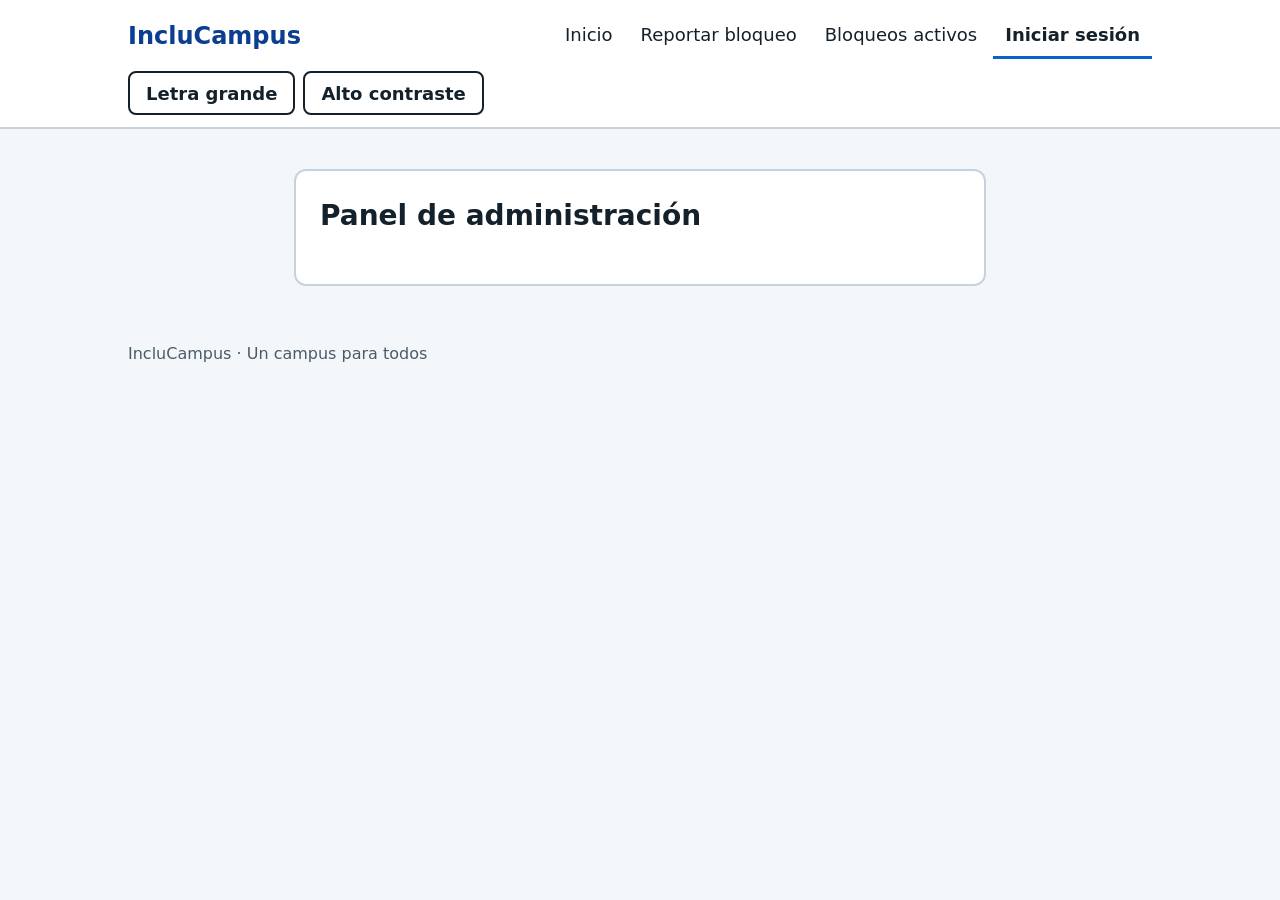
==== src/main/resources/static/admin.html @ f71d5226 "Correciones en reportar.html y creacion de contenido de admin.html" ====
<!DOCTYPE html>
<html lang="es">
<head>
    <meta charset="UTF-8">
    <meta name="viewport" content="width=device-width, initial-scale=1">
    <title>IncluCampus - Iniciar sesión</title>
    <link rel="stylesheet" href="css/estilos.css">
</head>
<body>
<a class="salto" href="#contenido">Saltar al contenido</a>

<header class="cabecera">
    <div class="cabecera__fila">
        <a class="marca" href="index.html">IncluCampus</a>

        <nav aria-label="Principal">
            <ul class="menu">
                <li><a href="index.html">Inicio</a></li>
                <li><a href="reportar.html">Reportar bloqueo</a></li>
                <li><a href="bloqueos.html">Bloqueos activos</a></li>
                <li><a href="login.html" aria-current="page">Iniciar sesión</a></li>
            </ul>
        </nav>

        <div class="herramientas" role="group" aria-label="Opciones de accesibilidad">
            <button type="button" id="btn-letra" aria-pressed="false">Letra grande</button>
            <button type="button" id="btn-contraste" aria-pressed="false">Alto contraste</button>
        </div>
    </div>
</header>

<main id="contenido" tabindex="-1">
    <section class="tarjeta" aria-labelledby="titulo-admin">
        <h1 id="titulo-admin">Panel de administración</h1>

        <p id="aviso-acceso" class="mensaje mensaje--error" role="alert" hidden>
            Esta opción es exclusiva para el equipo de mantenimiento.
            <a href="login.html">Inicia sesión como administrador</a>.
        </p>

        <div id="panel" hidden>
            <p>Sesión iniciada como <strong id="nombre-admin"></strong>.</p>
            <ul>
                <li><a href="bloqueos.html">Gestionar bloqueos activos</a></li>
            </ul>
            <button type="button" id="btn-salir" class="boton">Cerrar sesión</button>
        </div>
    </section>
</main>

<footer class="pie">IncluCampus · Un campus para todos</footer>

<script src="js/accesibilidad.js"></script>
<script src="js/admin.js"></script>
</body>
</html>
---- src/main/resources/static/css/estilos.css ----
/* ===== Colores (variables) =====
   Todos los colores están aquí. El modo alto contraste solo cambia estas variables. */
:root {
  --fondo: #F4F7FA;
  --superficie: #FFFFFF;
  --texto: #14212B;
  --texto-suave: #4A5B68;
  --azul: #0B3D91;
  --acento: #0A64C8;
  --texto-boton: #FFFFFF;
  --borde: #C7D3DC;
  --enfoque: #0A64C8;
  --alerta: #A63D00;
}

html.alto-contraste {
  --fondo: #000000;
  --superficie: #000000;
  --texto: #FFFFFF;
  --texto-suave: #FFFFFF;
  --azul: #FFD400;
  --acento: #FFD400;
  --texto-boton: #000000;
  --borde: #FFFFFF;
  --enfoque: #FFD400;
  --alerta: #FFD400;
}

/* ===== Base ===== */
html { font-size: 100%; }
html.letra-grande { font-size: 125%; }

body {
  margin: 0;
  background: var(--fondo);
  color: var(--texto);
  font-family: system-ui, "Segoe UI", Arial, sans-serif;
  font-size: 1.125rem;
  line-height: 1.5;
}

a { color: var(--azul); }

:focus-visible {
  outline: 3px solid var(--enfoque);
  outline-offset: 2px;
}

/* Enlace para saltar el menú (se ve solo al usar Tab) */
.salto {
  position: absolute;
  left: -999px;
  top: 0;
}
.salto:focus {
  left: 0.5rem;
  top: 0.5rem;
  z-index: 10;
  background: var(--superficie);
  padding: 0.75rem 1rem;
}

/* ===== Cabecera ===== */
.cabecera {
  background: var(--superficie);
  border-bottom: 2px solid var(--borde);
}
.cabecera__fila {
  max-width: 64rem;
  margin: 0 auto;
  padding: 0.75rem 1rem;
  display: flex;
  flex-wrap: wrap;
  align-items: center;
  justify-content: space-between;
  gap: 0.75rem 1.5rem;
}
.marca {
  font-size: 1.5rem;
  font-weight: 700;
  text-decoration: none;
}
.menu {
  list-style: none;
  margin: 0;
  padding: 0;
  display: flex;
  flex-wrap: wrap;
  gap: 0.25rem;
}
.menu a {
  display: inline-flex;
  align-items: center;
  min-height: 2.75rem;
  padding: 0 0.75rem;
  color: var(--texto);
  text-decoration: none;
}
.menu a:hover { text-decoration: underline; }
.menu a[aria-current="page"] {
  font-weight: 700;
  border-bottom: 3px solid var(--acento);
}

.herramientas { display: flex; flex-wrap: wrap; gap: 0.5rem; }
.herramientas button {
  min-height: 2.75rem;
  padding: 0 1rem;
  font: inherit;
  font-weight: 600;
  color: var(--texto);
  background: var(--superficie);
  border: 2px solid var(--texto);
  border-radius: 8px;
  cursor: pointer;
}
.herramientas button[aria-pressed="true"] {
  background: var(--texto);
  color: var(--superficie);
}

/* ===== Contenido ===== */
main {
  max-width: 64rem;
  margin: 0 auto;
  padding: 1rem;
}
main > h1 { font-size: 2rem; margin: 1rem 0 0.5rem; }

.banner img {
  display: block;
  width: 100%;
  height: auto;
  border-radius: 12px;
}

.tarjeta {
  max-width: 40rem;
  margin: 1.5rem auto;
  padding: 1.5rem;
  background: var(--superficie);
  border: 2px solid var(--borde);
  border-radius: 12px;
}
.tarjeta h1 { margin-top: 0; font-size: 1.75rem; }
.tarjeta h2 { margin-top: 0; font-size: 1.5rem; }

/* ===== Formularios ===== */
.campo { margin: 0 0 1.25rem; padding: 0; border: 0; min-width: 0; }
.campo label, .campo legend {
  display: block;
  margin-bottom: 0.35rem;
  padding: 0;
  font-weight: 700;
}
.campo select,
.campo input[type="text"],
.campo input[type="password"] {
  width: 100%;
  box-sizing: border-box;
  min-height: 3rem;
  padding: 0 0.5rem;
  font: inherit;
  color: var(--texto);
  background: var(--superficie);
  border: 2px solid var(--texto-suave);
  border-radius: 8px;
}
.campo .opcion {
  display: flex;
  align-items: center;
  gap: 0.75rem;
  min-height: 2.75rem;
  margin: 0;
  font-weight: 400;
}
.opcion input {
  width: 1.25rem;
  height: 1.25rem;
  margin: 0;
  accent-color: var(--acento);
}

.ayuda { margin: 0.25rem 0 0; font-size: 1rem; color: var(--texto-suave); }

.boton {
  display: inline-flex;
  align-items: center;
  justify-content: center;
  min-height: 3rem;
  padding: 0 1.5rem;
  font: inherit;
  font-weight: 700;
  color: var(--texto-boton);
  background: var(--acento);
  border: 2px solid var(--acento);
  border-radius: 8px;
  cursor: pointer;
}
.boton:hover { background: var(--azul); border-color: var(--azul); }

/* Mensajes: llevan texto (no solo color) para que se entiendan sin ver el color */
.mensaje { margin: 1rem 0 0; padding: 0.75rem 1rem; border: 2px solid var(--borde); border-radius: 8px; }
.mensaje:empty { display: none; }
.mensaje--error { border-color: var(--alerta); }

/* ===== Login ===== */
.login {
  display: grid;
  grid-template-columns: repeat(auto-fit, minmax(18rem, 1fr));
  gap: 1.5rem;
  margin: 1.5rem 0;
}
.login .tarjeta { max-width: none; margin: 0; }

/* ===== Pie ===== */
.pie {
  max-width: 64rem;
  margin: 0 auto;
  padding: 1rem;
  color: var(--texto-suave);
  font-size: 1rem;
}
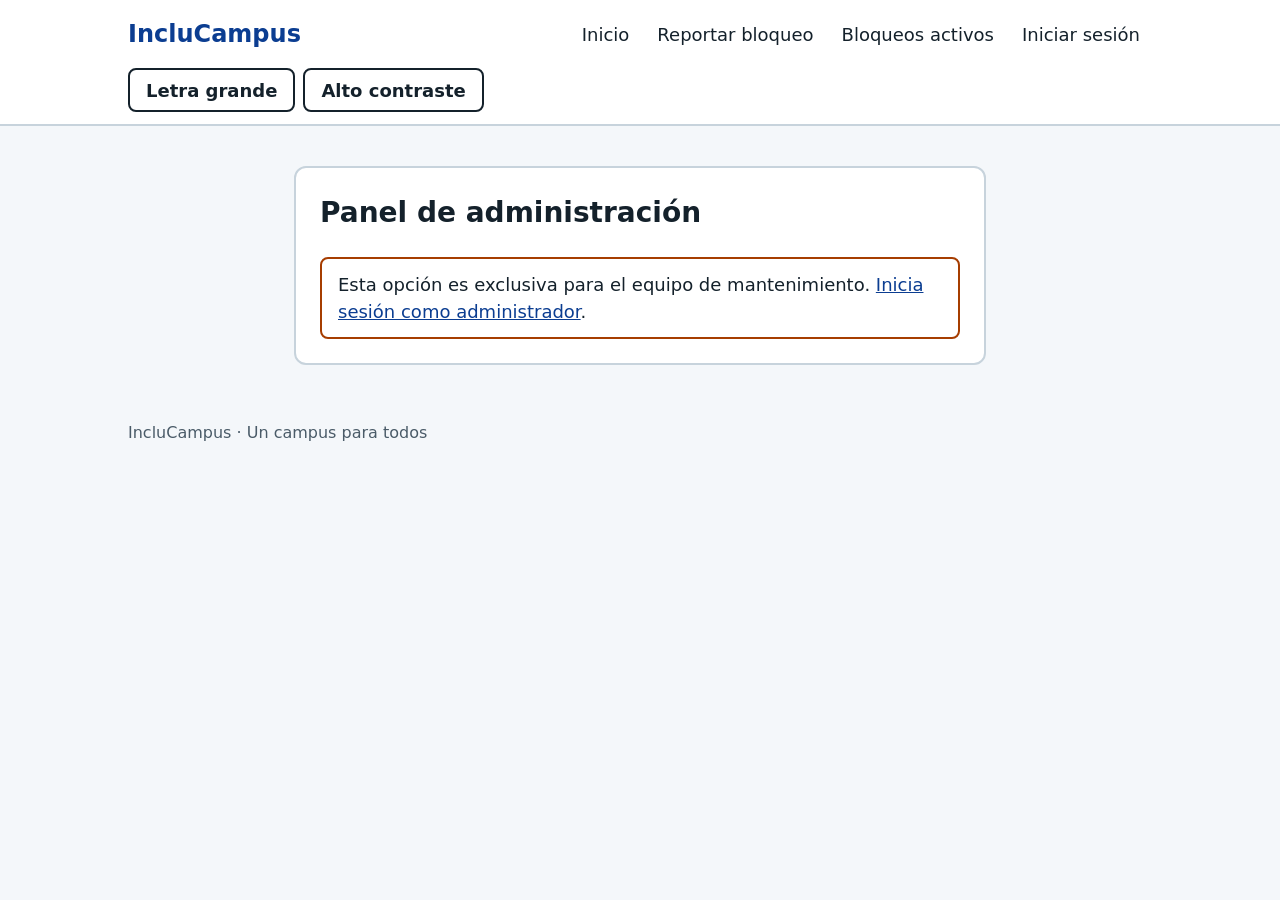
==== commit 39f43d1b: "Correcion Del inicio de sesion como admin" ====
--- a/src/main/resources/static/admin.html
+++ b/src/main/resources/static/admin.html
@@ -3,7 +3,7 @@
 <head>
     <meta charset="UTF-8">
     <meta name="viewport" content="width=device-width, initial-scale=1">
-    <title>IncluCampus - Iniciar sesión</title>
+    <title>IncluCampus - Panel de administración</title>
     <link rel="stylesheet" href="css/estilos.css">
 </head>
 <body>
@@ -18,7 +18,7 @@
                 <li><a href="index.html">Inicio</a></li>
                 <li><a href="reportar.html">Reportar bloqueo</a></li>
                 <li><a href="bloqueos.html">Bloqueos activos</a></li>
-                <li><a href="login.html" aria-current="page">Iniciar sesión</a></li>
+                <li><a href="login.html">Iniciar sesión</a></li>
             </ul>
         </nav>
 
@@ -51,6 +51,7 @@
 <footer class="pie">IncluCampus · Un campus para todos</footer>
 
 <script src="js/accesibilidad.js"></script>
+<script src="js/sesion.js"></script>
 <script src="js/admin.js"></script>
 </body>
 </html>
--- a/src/main/resources/static/css/estilos.css
+++ b/src/main/resources/static/css/estilos.css
@@ -27,8 +27,13 @@
 }
 
 /* ===== Base ===== */
-html { font-size: 100%; }
+html { font-size: 100%; scroll-behavior: smooth; }
 html.letra-grande { font-size: 125%; }
+
+/* Si la persona pidió menos animaciones en su sistema, el desplazamiento es directo */
+@media (prefers-reduced-motion: reduce) {
+  html { scroll-behavior: auto; }
+}
 
 body {
   margin: 0;
@@ -44,6 +49,16 @@
 :focus-visible {
   outline: 3px solid var(--enfoque);
   outline-offset: 2px;
+}
+
+/* Texto que solo leen los lectores de pantalla (no se ve) */
+.solo-lectores {
+  position: absolute;
+  width: 1px;
+  height: 1px;
+  overflow: hidden;
+  clip: rect(0 0 0 0);
+  white-space: nowrap;
 }
 
 /* Enlace para saltar el menú (se ve solo al usar Tab) */
@@ -127,6 +142,7 @@
 }
 main > h1 { font-size: 2rem; margin: 1rem 0 0.5rem; }
 
+.banner { position: relative; }
 .banner img {
   display: block;
   width: 100%;
@@ -134,6 +150,18 @@
   border-radius: 12px;
 }
 
+/* Enlace transparente que cubre el botón "Comienza ahora" dibujado en la imagen */
+.banner__comenzar {
+  position: absolute;
+  left: 6.6%;
+  top: 69.2%;
+  width: 18.3%;
+  height: 8.6%;
+  border-radius: 999px;
+}
+.banner__comenzar:hover { background: rgba(255, 255, 255, 0.15); }
+.banner__comenzar:focus-visible { outline-offset: 3px; }
+
 .tarjeta {
   max-width: 40rem;
   margin: 1.5rem auto;
@@ -143,6 +171,7 @@
   border-radius: 12px;
 }
 .tarjeta h1 { margin-top: 0; font-size: 1.75rem; }
+.tarjeta h1:focus { outline: none; }
 .tarjeta h2 { margin-top: 0; font-size: 1.5rem; }
 
 /* ===== Formularios ===== */
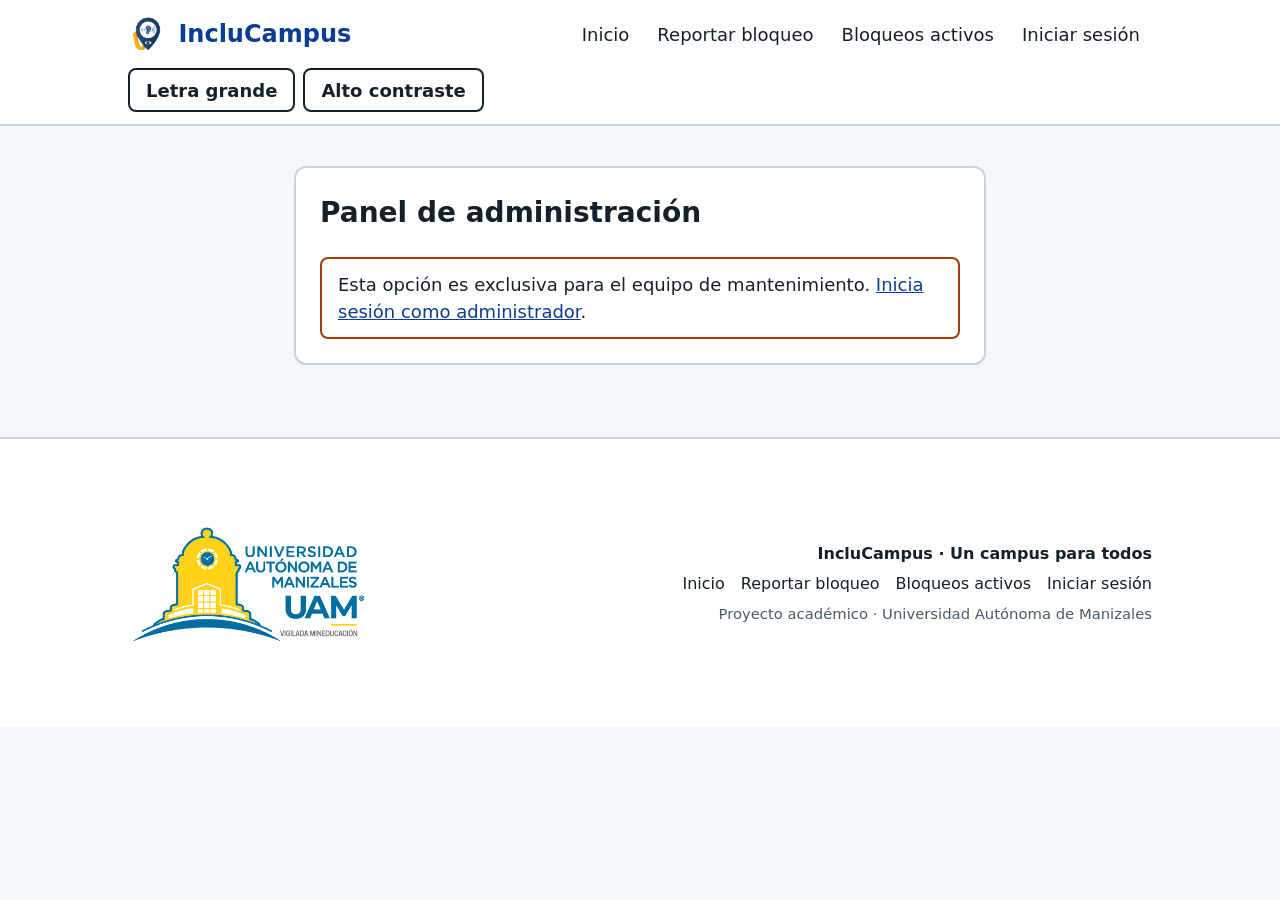
==== commit e7ff064d: "Frontend: Footer añadido y logo en navbar en todas las pestañas" ====
--- a/src/main/resources/static/admin.html
+++ b/src/main/resources/static/admin.html
@@ -11,7 +11,10 @@
 
 <header class="cabecera">
     <div class="cabecera__fila">
-        <a class="marca" href="index.html">IncluCampus</a>
+        <a class="marca" href="index.html">
+            <img class="marca__logo" src="img/LogoIC.png" alt="" width="40" height="40">
+            <span>IncluCampus</span>
+        </a>
 
         <nav aria-label="Principal">
             <ul class="menu">
@@ -47,9 +50,24 @@
         </div>
     </section>
 </main>
+<footer class="pie">
+    <div class="pie__fila">
+        <div class="pie__izquierda">
+            <img class="pie__logo-uam" src="img/LogoUAM.png" alt="Universidad Autónoma de Manizales - UAM">
+        </div>
 
-<footer class="pie">IncluCampus · Un campus para todos</footer>
-
+        <div class="pie__derecha">
+            <p class="pie__titulo">IncluCampus · Un campus para todos</p>
+            <nav class="pie__enlaces" aria-label="Enlaces del pie de página">
+                <a href="index.html">Inicio</a>
+                <a href="reportar.html">Reportar bloqueo</a>
+                <a href="bloqueos.html">Bloqueos activos</a>
+                <a href="login.html">Iniciar sesión</a>
+            </nav>
+            <p class="pie__copy">Proyecto académico · Universidad Autónoma de Manizales</p>
+        </div>
+    </div>
+</footer>
 <script src="js/accesibilidad.js"></script>
 <script src="js/sesion.js"></script>
 <script src="js/admin.js"></script>
--- a/src/main/resources/static/css/estilos.css
+++ b/src/main/resources/static/css/estilos.css
@@ -91,9 +91,19 @@
   gap: 0.75rem 1.5rem;
 }
 .marca {
+  display: inline-flex;
+  align-items: center;
+  gap: 0.65rem;
   font-size: 1.5rem;
   font-weight: 700;
   text-decoration: none;
+}
+.marca__logo {
+  display: block;
+  width: 2.5rem;
+  height: 2.5rem;
+  object-fit: contain;
+  flex-shrink: 0;
 }
 .menu {
   list-style: none;
@@ -244,9 +254,81 @@
 
 /* ===== Pie ===== */
 .pie {
+  margin-top: 2rem;
+  background: var(--superficie);
+  border-top: 2px solid var(--borde);
+  color: var(--texto-suave);
+  font-size: 1rem;
+}
+.pie__fila {
   max-width: 64rem;
   margin: 0 auto;
-  padding: 1rem;
-  color: var(--texto-suave);
-  font-size: 1rem;
+  padding: 1.5rem 1rem;
+  display: flex;
+  flex-wrap: wrap;
+  align-items: center;
+  justify-content: space-between;
+  gap: 1.5rem 2rem;
+}
+.pie__izquierda {
+  display: flex;
+  align-items: center;
+}
+.pie__logo-uam {
+  display: block;
+  height: 15rem;
+  width: auto;
+  max-width: 100%;
+  object-fit: contain;
+}
+.pie__derecha {
+  display: flex;
+  flex-direction: column;
+  align-items: flex-end;
+  text-align: right;
+  gap: 0.4rem;
+}
+.pie__titulo {
+  margin: 0;
+  font-weight: 700;
+  color: var(--texto);
+}
+.pie__enlaces {
+  display: flex;
+  flex-wrap: wrap;
+  justify-content: flex-end;
+  gap: 0.5rem 1rem;
+}
+.pie__enlaces a {
+  color: var(--texto);
+  text-decoration: none;
+}
+.pie__enlaces a:hover {
+  text-decoration: underline;
+}
+.pie__copy {
+  margin: 0;
+  font-size: 0.925rem;
+}
+
+/* En alto contraste, enmarcamos ligeramente los PNG con fondo blanco para mantener legibilidad */
+html.alto-contraste .marca__logo,
+html.alto-contraste .pie__logo-uam {
+  background: #FFFFFF;
+  padding: 0.25rem;
+  border-radius: 6px;
+}
+
+@media (max-width: 40rem) {
+  .pie__fila {
+    flex-direction: column;
+    align-items: flex-start;
+  }
+  .pie__derecha {
+    align-items: flex-start;
+    text-align: left;
+  }
+  .pie__enlaces {
+    justify-content: flex-start;
+  }
 }
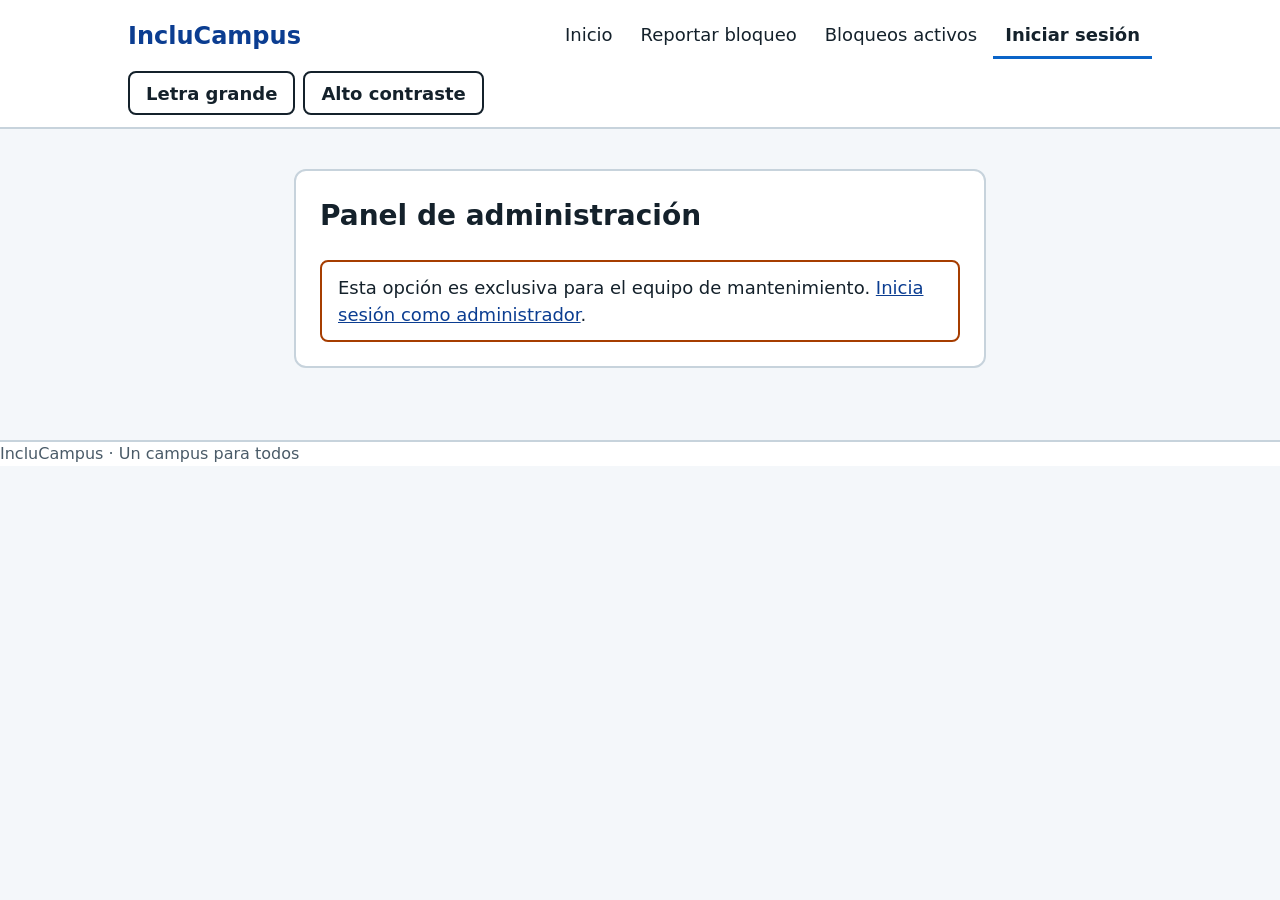
==== commit 5a434ed3: "Bloqueos rediseñados y funcionales" ====
--- a/src/main/resources/static/admin.html
+++ b/src/main/resources/static/admin.html
@@ -11,17 +11,14 @@
 
 <header class="cabecera">
     <div class="cabecera__fila">
-        <a class="marca" href="index.html">
-            <img class="marca__logo" src="img/LogoIC.png" alt="" width="40" height="40">
-            <span>IncluCampus</span>
-        </a>
+        <a class="marca" href="index.html">IncluCampus</a>
 
         <nav aria-label="Principal">
             <ul class="menu">
                 <li><a href="index.html">Inicio</a></li>
                 <li><a href="reportar.html">Reportar bloqueo</a></li>
                 <li><a href="bloqueos.html">Bloqueos activos</a></li>
-                <li><a href="login.html">Iniciar sesión</a></li>
+                <li><a href="login.html" aria-current="page">Iniciar sesión</a></li>
             </ul>
         </nav>
 
@@ -50,26 +47,12 @@
         </div>
     </section>
 </main>
-<footer class="pie">
-    <div class="pie__fila">
-        <div class="pie__izquierda">
-            <img class="pie__logo-uam" src="img/LogoUAM.png" alt="Universidad Autónoma de Manizales - UAM">
-        </div>
 
-        <div class="pie__derecha">
-            <p class="pie__titulo">IncluCampus · Un campus para todos</p>
-            <nav class="pie__enlaces" aria-label="Enlaces del pie de página">
-                <a href="index.html">Inicio</a>
-                <a href="reportar.html">Reportar bloqueo</a>
-                <a href="bloqueos.html">Bloqueos activos</a>
-                <a href="login.html">Iniciar sesión</a>
-            </nav>
-            <p class="pie__copy">Proyecto académico · Universidad Autónoma de Manizales</p>
-        </div>
-    </div>
-</footer>
+<footer class="pie">IncluCampus · Un campus para todos</footer>
+
 <script src="js/accesibilidad.js"></script>
 <script src="js/sesion.js"></script>
+<script src="js/rutas-datos.js"></script>
 <script src="js/admin.js"></script>
 </body>
 </html>
--- a/src/main/resources/static/css/estilos.css
+++ b/src/main/resources/static/css/estilos.css
@@ -252,6 +252,85 @@
 }
 .login .tarjeta { max-width: none; margin: 0; }
 
+/* ===== Botón flotante y menú de accesibilidad ===== */
+.accesibilidad-flotante {
+  position: fixed;
+  right: 1.25rem;
+  bottom: 1.25rem;
+  z-index: 50;
+  display: flex;
+  flex-direction: column;
+  align-items: flex-end;
+  gap: 0.6rem;
+}
+
+.accesibilidad-boton {
+  width: 3.5rem;
+  height: 3.5rem;
+  border-radius: 999px;
+  border: 2px solid var(--texto);
+  background: var(--superficie);
+  color: var(--azul);
+  display: inline-flex;
+  align-items: center;
+  justify-content: center;
+  cursor: pointer;
+  box-shadow: 0 6px 18px rgba(0, 0, 0, 0.16);
+  transition: transform 0.2s ease, background-color 0.2s ease, color 0.2s ease;
+}
+
+.accesibilidad-boton:hover {
+  transform: scale(1.05);
+}
+
+.accesibilidad-boton[aria-expanded="true"] {
+  background: var(--azul);
+  color: var(--texto-boton);
+  border-color: var(--azul);
+}
+
+.accesibilidad-menu {
+  display: flex;
+  flex-direction: column;
+  gap: 0.5rem;
+  padding: 0.75rem;
+  min-width: 12.5rem;
+  background: var(--superficie);
+  border: 2px solid var(--borde);
+  border-radius: 12px;
+  box-shadow: 0 8px 24px rgba(0, 0, 0, 0.18);
+}
+
+.accesibilidad-menu[hidden] {
+  display: none;
+}
+
+.accesibilidad-menu button {
+  min-height: 2.75rem;
+  padding: 0 1rem;
+  font: inherit;
+  font-size: 0.95rem;
+  font-weight: 600;
+  color: var(--texto);
+  background: var(--superficie);
+  border: 2px solid var(--texto);
+  border-radius: 8px;
+  cursor: pointer;
+  text-align: left;
+  white-space: nowrap;
+}
+
+.accesibilidad-menu button[aria-pressed="true"] {
+  background: var(--texto);
+  color: var(--superficie);
+}
+
+html.alto-contraste .accesibilidad-boton,
+html.alto-contraste .accesibilidad-menu {
+  box-shadow: none;
+  border-color: var(--enfoque);
+}
+
 /* ===== Pie ===== */
 .pie {
   margin-top: 2rem;
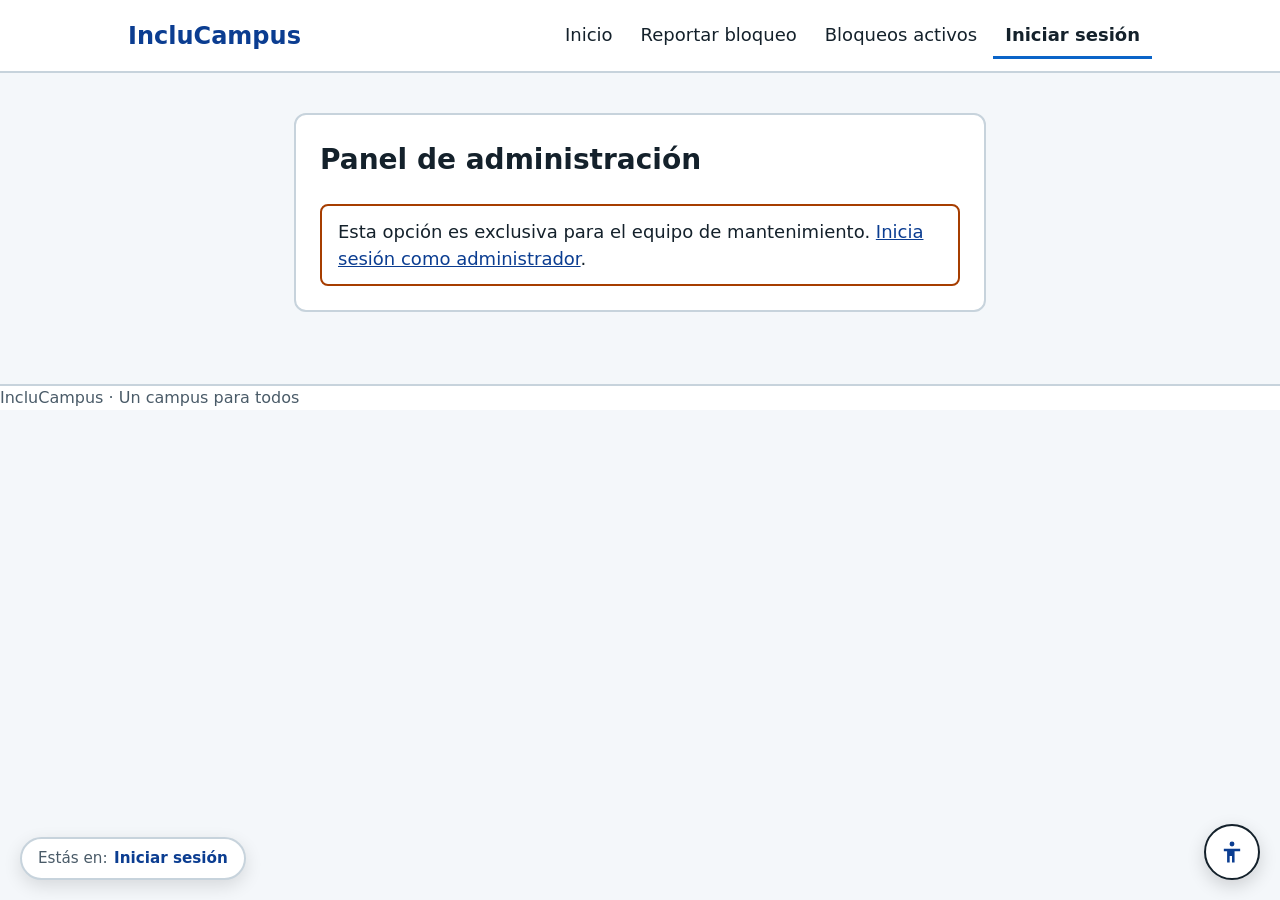
==== commit e141cc3c: "Frontend: Boton de accesibilidad y Ubicacion agregado" ====
--- a/src/main/resources/static/admin.html
+++ b/src/main/resources/static/admin.html
@@ -21,11 +21,6 @@
                 <li><a href="login.html" aria-current="page">Iniciar sesión</a></li>
             </ul>
         </nav>
-
-        <div class="herramientas" role="group" aria-label="Opciones de accesibilidad">
-            <button type="button" id="btn-letra" aria-pressed="false">Letra grande</button>
-            <button type="button" id="btn-contraste" aria-pressed="false">Alto contraste</button>
-        </div>
     </div>
 </header>
 
@@ -47,7 +42,29 @@
         </div>
     </section>
 </main>
+<div class="accesibilidad-flotante">
+    <div id="menu-accesibilidad" class="accesibilidad-menu" role="region" aria-label="Opciones de accesibilidad" hidden>
+        <button type="button" id="btn-letra" aria-pressed="false">Letra grande</button>
+        <button type="button" id="btn-contraste" aria-pressed="false">Alto contraste</button>
+    </div>
 
+    <button type="button"
+            id="btn-accesibilidad-toggle"
+            class="accesibilidad-boton"
+            aria-expanded="false"
+            aria-controls="menu-accesibilidad"
+            aria-label="Abrir opciones de accesibilidad">
+        <!-- Ícono universal de accesibilidad -->
+        <svg viewBox="0 0 24 24" width="28" height="28" aria-hidden="true" fill="currentColor">
+            <circle cx="12" cy="5.2" r="2.1"/>
+            <path d="M5 9.2h14v2.1h-4.8v9.7h-2.2v-5.5h-2v5.5H7.8v-9.7H5V9.2z"/>
+        </svg>
+    </button>
+</div>
+<div class="indicador-pagina" aria-hidden="true">
+    <span class="indicador-pagina__etiqueta">Estás en:</span>
+    <span id="nombre-pagina-actual" class="indicador-pagina__valor">Inicio</span>
+</div>
 <footer class="pie">IncluCampus · Un campus para todos</footer>
 
 <script src="js/accesibilidad.js"></script>
--- a/src/main/resources/static/css/estilos.css
+++ b/src/main/resources/static/css/estilos.css
@@ -331,6 +331,45 @@
   border-color: var(--enfoque);
 }
 
+/* ===== Indicador flotante de ubicación actual ===== */
+.indicador-pagina {
+  position: fixed;
+  left: 1.25rem;
+  bottom: 1.25rem;
+  z-index: 40;
+  display: inline-flex;
+  align-items: center;
+  gap: 0.4rem;
+  padding: 0.65rem 1rem;
+  background: var(--superficie);
+  color: var(--texto);
+  border: 2px solid var(--borde);
+  border-radius: 999px;
+  font-size: 0.95rem;
+  line-height: 1.2;
+  box-shadow: 0 6px 18px rgba(0, 0, 0, 0.12);
+}
+
+.indicador-pagina__etiqueta {
+  color: var(--texto-suave);
+}
+
+.indicador-pagina__valor {
+  font-weight: 700;
+  color: var(--azul);
+}
+
+html.alto-contraste .indicador-pagina {
+  box-shadow: none;
+  border-color: var(--enfoque);
+}
+
+@media (max-width: 40rem) {
+  .indicador-pagina {
+    bottom: 5.25rem; /* evita chocar con el botón flotante de accesibilidad en pantallas pequeñas */
+  }
+}
+
 /* ===== Pie ===== */
 .pie {
   margin-top: 2rem;
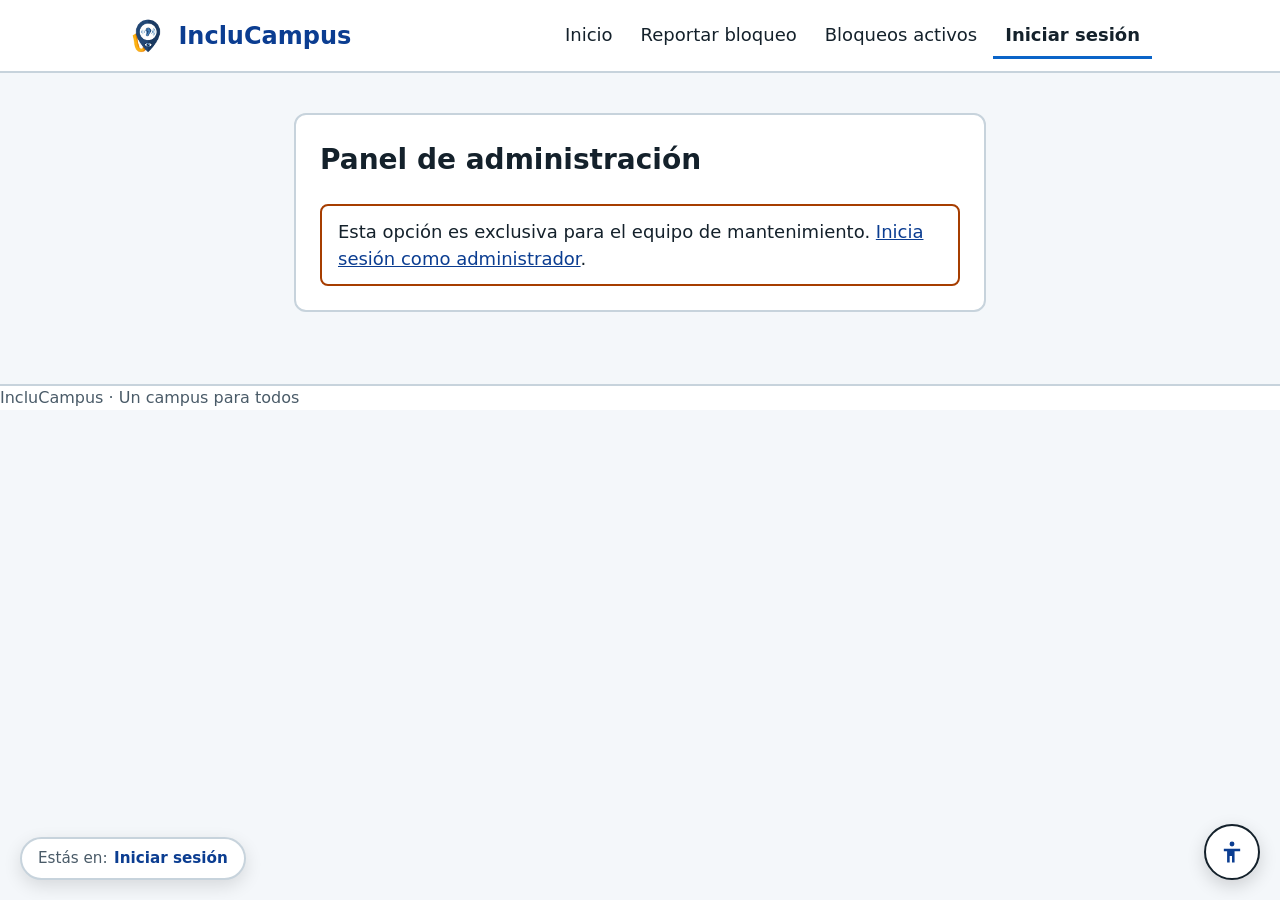
==== commit 731e7249: "Frontend: Logo del navbar en todos los html" ====
--- a/src/main/resources/static/admin.html
+++ b/src/main/resources/static/admin.html
@@ -11,7 +11,10 @@
 
 <header class="cabecera">
     <div class="cabecera__fila">
-        <a class="marca" href="index.html">IncluCampus</a>
+        <a class="marca" href="index.html">
+            <img class="marca__logo" src="img/LogoIC.png" alt="" width="40" height="40">
+            <span>IncluCampus</span>
+        </a>
 
         <nav aria-label="Principal">
             <ul class="menu">
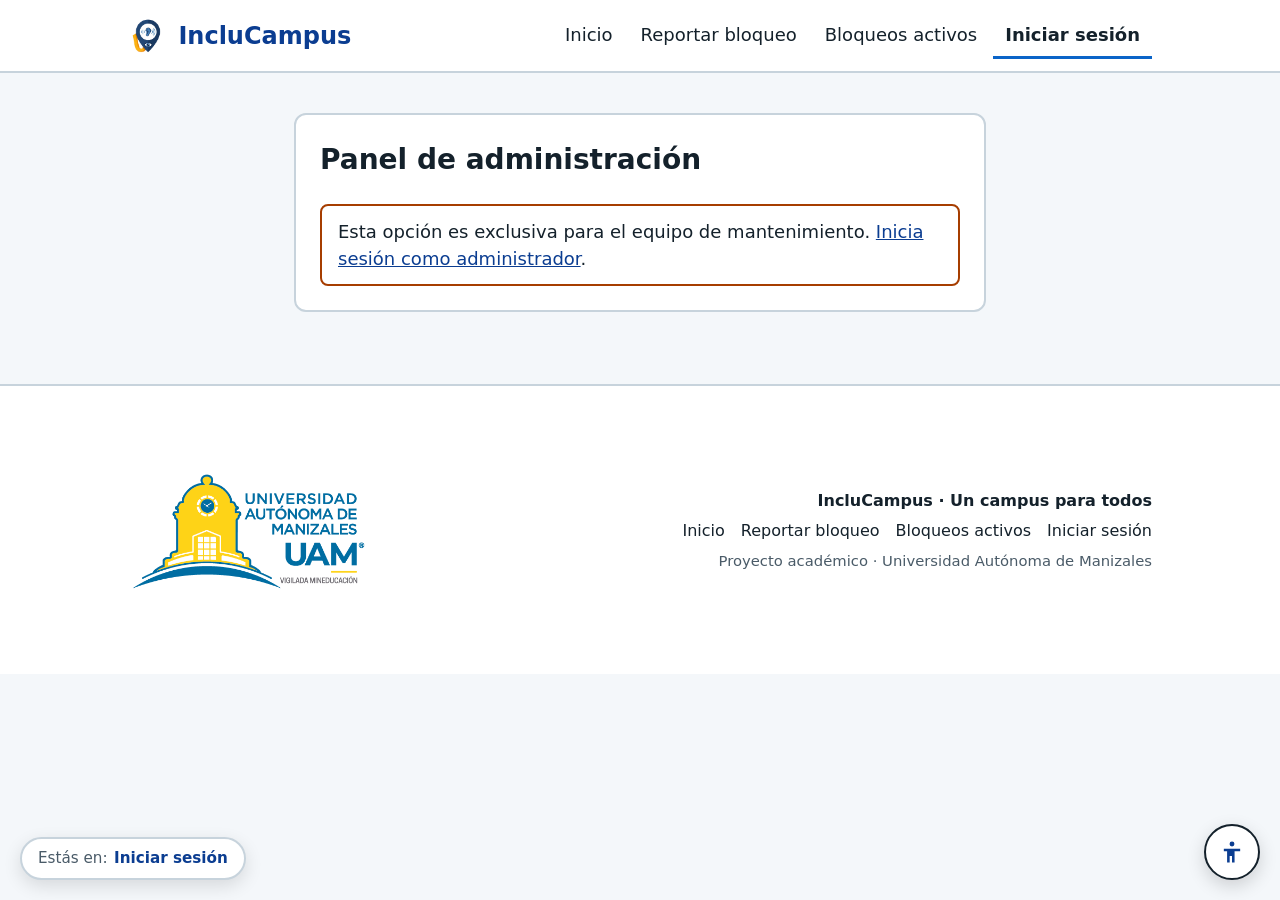
==== commit a3d24c3e: "Frontend: Footer agregado en todas las paginas" ====
--- a/src/main/resources/static/admin.html
+++ b/src/main/resources/static/admin.html
@@ -68,7 +68,24 @@
     <span class="indicador-pagina__etiqueta">Estás en:</span>
     <span id="nombre-pagina-actual" class="indicador-pagina__valor">Inicio</span>
 </div>
-<footer class="pie">IncluCampus · Un campus para todos</footer>
+<footer class="pie">
+    <div class="pie__fila">
+        <div class="pie__izquierda">
+            <img class="pie__logo-uam" src="img/LogoUAM.png" alt="Universidad Autónoma de Manizales - UAM">
+        </div>
+
+        <div class="pie__derecha">
+            <p class="pie__titulo">IncluCampus · Un campus para todos</p>
+            <nav class="pie__enlaces" aria-label="Enlaces del pie de página">
+                <a href="index.html">Inicio</a>
+                <a href="reportar.html">Reportar bloqueo</a>
+                <a href="bloqueos.html">Bloqueos activos</a>
+                <a href="login.html">Iniciar sesión</a>
+            </nav>
+            <p class="pie__copy">Proyecto académico · Universidad Autónoma de Manizales</p>
+        </div>
+    </div>
+</footer>
 
 <script src="js/accesibilidad.js"></script>
 <script src="js/sesion.js"></script>
--- a/src/main/resources/static/css/estilos.css
+++ b/src/main/resources/static/css/estilos.css
@@ -238,6 +238,14 @@
 }
 .boton:hover { background: var(--azul); border-color: var(--azul); }
 
+/* Evitar que la imagen de la ruta se salga del recuadro */
+img {
+  max-width: 100%;
+  height: auto;
+  display: block;
+  border-radius: 8px;
+}
+
 /* Mensajes: llevan texto (no solo color) para que se entiendan sin ver el color */
 .mensaje { margin: 1rem 0 0; padding: 0.75rem 1rem; border: 2px solid var(--borde); border-radius: 8px; }
 .mensaje:empty { display: none; }
